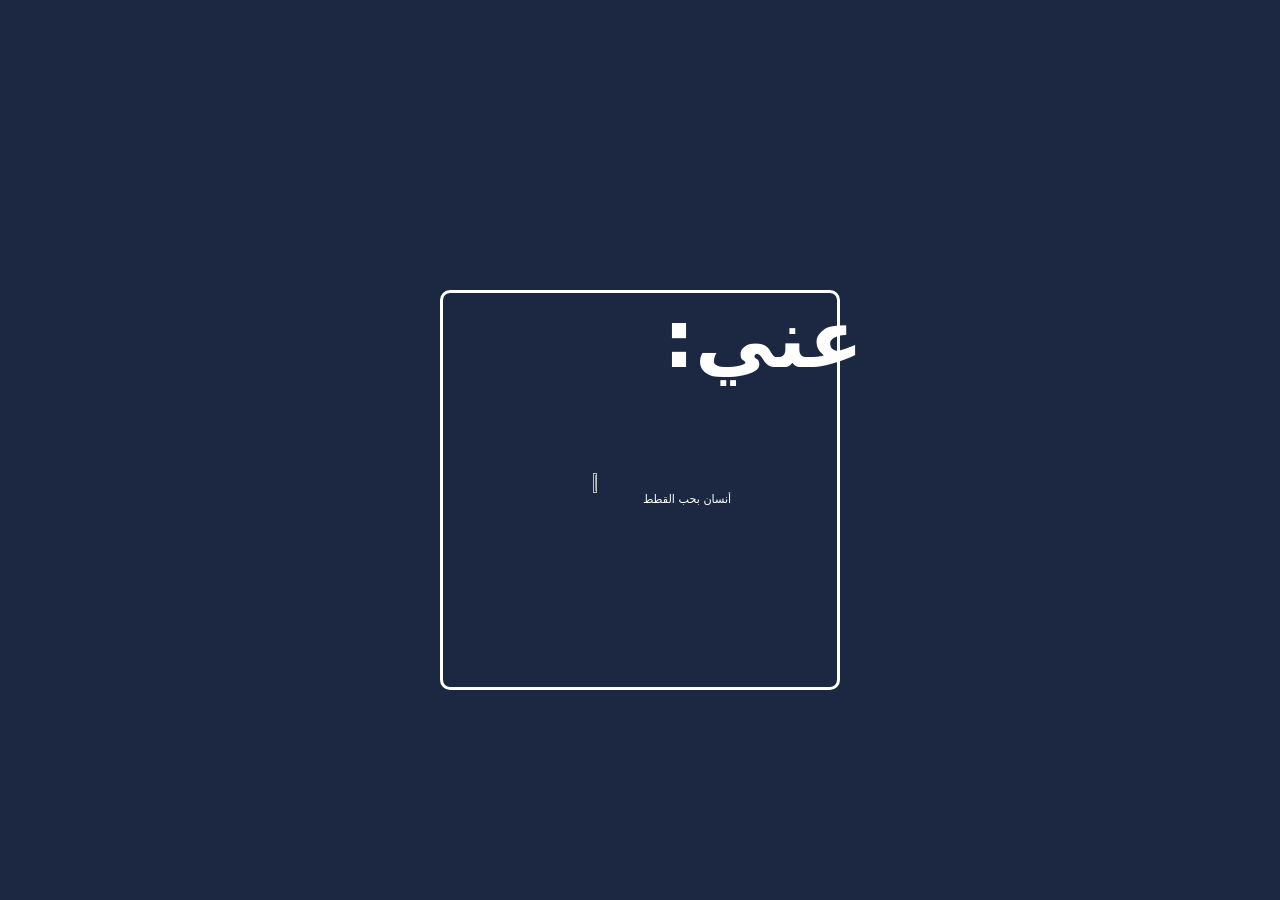
==== about.html @ 0c14d637 "Add files via upload" ====
<!DOCTYPE html>
<html>
    <head>
        <meta charset="utf-8">
        <meta name="viewport" content="initial-scale=0.6,maximum-scale=1,user-scalable=no"/>
        <title>steve web</title>
        <link rel="stylesheet" href="about.css">
    </head>
    <body>
        <div class="top">
            <a href="index.html"><img src="image/steve.png" alt="" style="width: 250px;"></a>
        </div>
        <div class="sqr">
        <div class="about">
            <h1>:عني </h1>
            <p>أنسان بحب القطط</p>
            <img src="image/cute.jfif" style="width: 10%; height: 10%; margin-top: 180px; margin-left: 150px;">
        </div>
        </div>

    </body>
</html>
---- about.css ----
*{ margin: 0;
    padding: 0;
    font-family: system-ui, -apple-system, BlinkMacSystemFont, 'Segoe UI', Roboto, Oxygen, Ubuntu, Cantarell, 'Open Sans', 'Helvetica Neue', sans-serif;
    box-sizing: border-box;
}
body {
    display: flex;
    min-height: 100vh;
    background: #1c2841;
    align-items: center;
    justify-content: center;
    }

.top{

    position: absolute;
    top: 0%;
    margin-right: 16%;
    z-index: 11111;
    margin-top: 0;
    margin-bottom: 50px;
    display: flex;
    
}
.sqr {
    width: 400px;
    height: 400px;
    position: absolute;
    background-color: transparent;
    border: 3px solid #fff;
    border-radius: 10px;
    margin-top: 80px;

}
h1 {
    position: absolute;
    text-align: right;
    color: #fff;
    margin-left: 220px;
    
    font-size: 5em;
}
p {
    position: absolute;
    color: #fff;
    text-align:right;
    margin-top: 200px;
    margin-left: 200px;
    font-size: 0.7em;
}
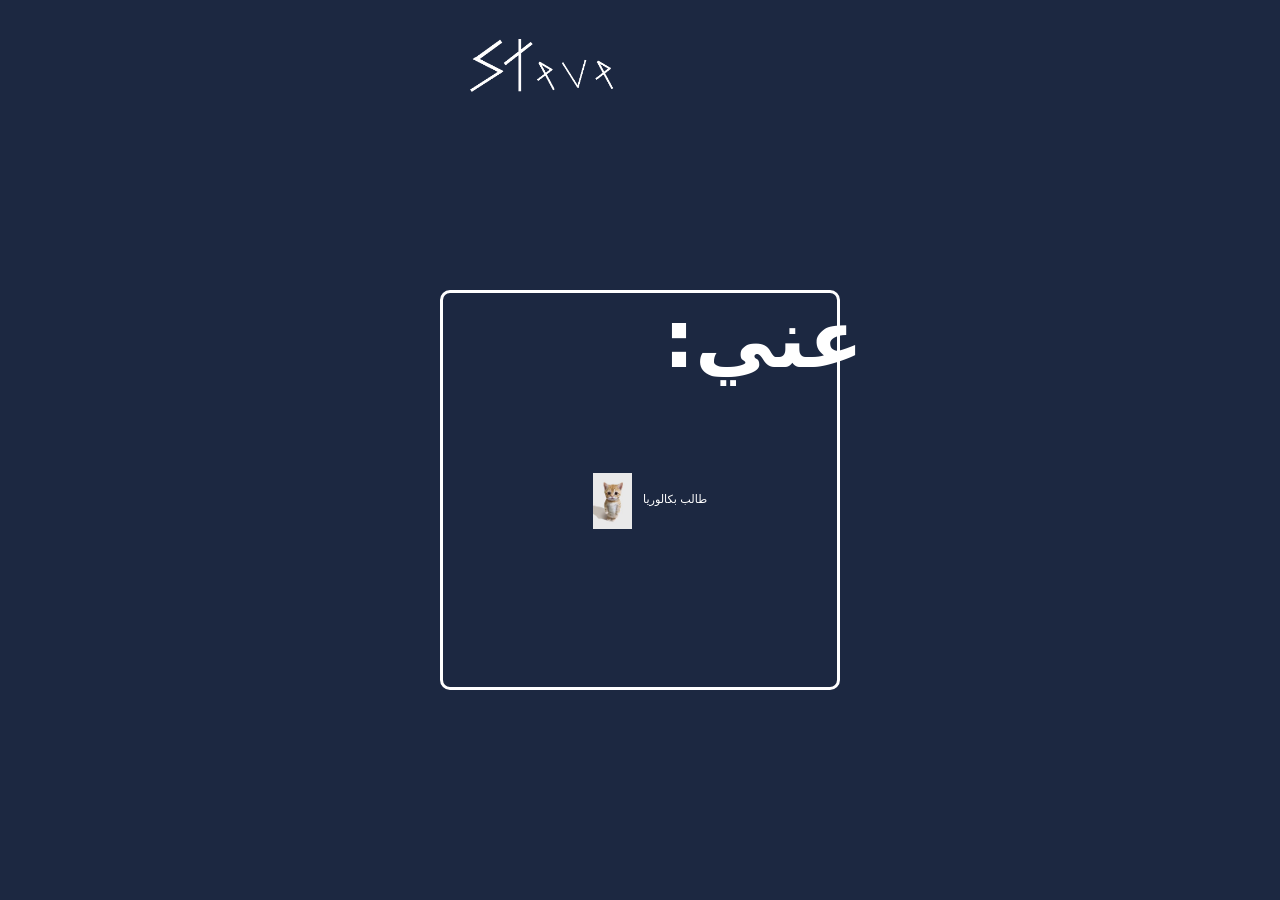
==== commit b05371c1: "Update about.html" ====
--- a/about.html
+++ b/about.html
@@ -13,10 +13,10 @@
         <div class="sqr">
         <div class="about">
             <h1>:عني </h1>
-            <p>أنسان بحب القطط</p>
+            <p>طالب بكالوريا </p>
             <img src="image/cute.jfif" style="width: 10%; height: 10%; margin-top: 180px; margin-left: 150px;">
         </div>
         </div>
 
     </body>
-</html>+</html>
